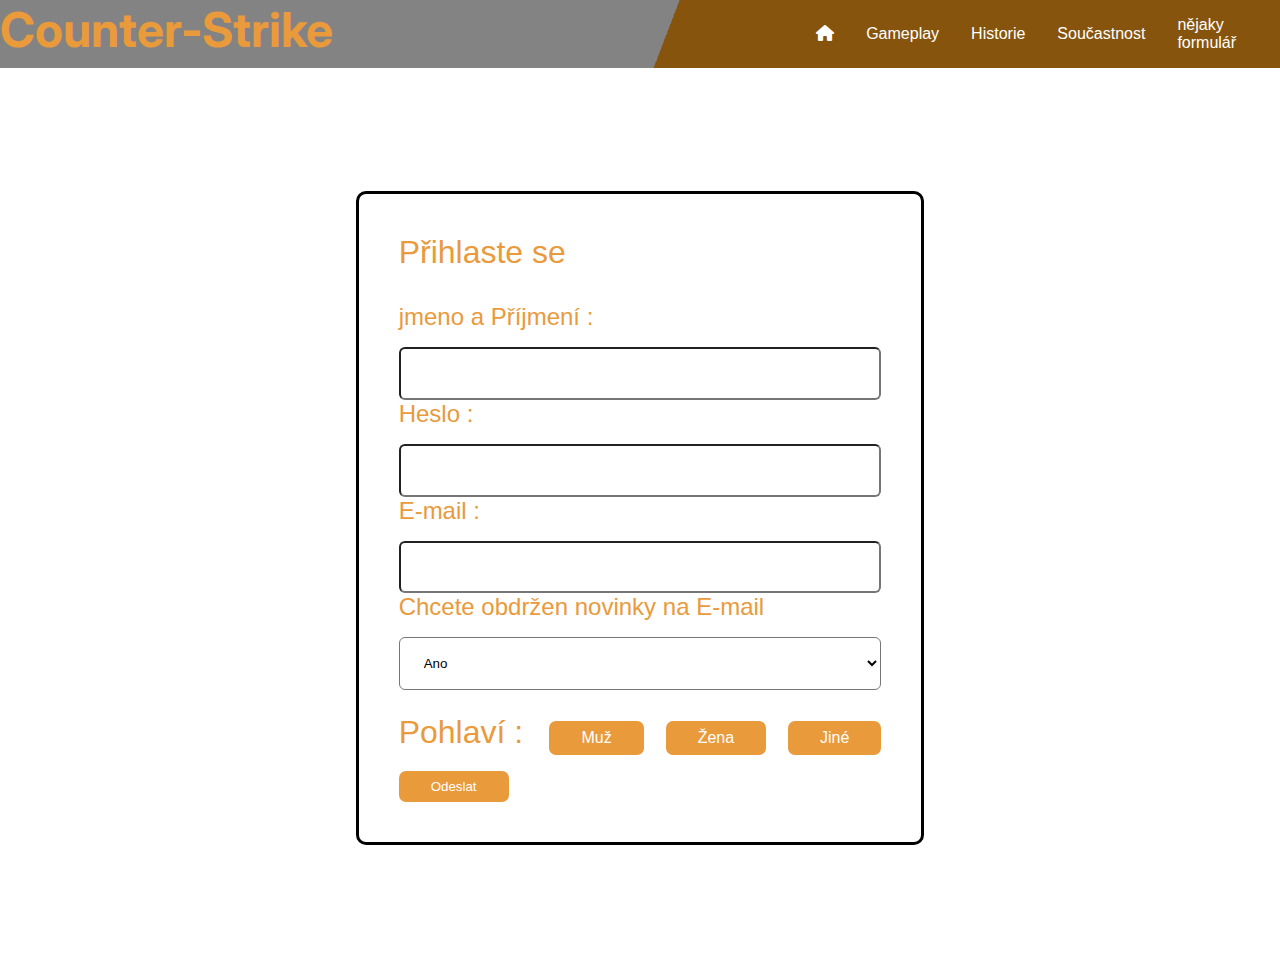
==== form.html @ 57f03ae3 "sxy" ====
<!DOCTYPE html>
<html lang="cs">
<head>
    <meta charset="UTF-8">
    <meta name="viewport" content="width=device-width, initial-scale=1.0">
    <title>Document</title>
    <link rel="stylesheet" href="./css/style.css">
    <link rel="stylesheet" href="./css/form.css">
    <link rel="stylesheet" href="https://cdnjs.cloudflare.com/ajax/libs/font-awesome/6.4.2/css/all.min.css"> 
</head>
<body>
        <nav id="bar">
                <div class="logo">
                Counter-Strike
                </div>
                <div class="ne">
                <ul class="menu">
                    <li><a href="index.html#home"><i class="fa-solid fa-house"></i></a></li>
                    <li><a href="index.html#who">Gameplay </a></li>
                    <li><a href="index.html#why">Historie </a></li>
                    <li><a href="index.html#when">Součastnost</a></li>
                    <li><a href="/form.html">nějaky formulář</a></li>
                </ul>
            </div>
        </nav>
            <section id="tri">
                <div class="velikost">
                    <div class="stylos">
                        <div class="form-items">
                            <h2 class="a-heading">Přihlaste se </h2>
                            <form>
                                <div class="py-3">
                                    <div>
                                    <label class="label-form">jmeno a Příjmení : </label>
                                    <input type="text" name="name" required>
                                    </div>
                                    <div>
                                    <label class="label-form">Heslo : </label>
                                    <input type="password" name="Heslo" required>
                                    </div>
                                    <div>
                                    <label class="label-form">E-mail : </label>
                                    <input type="email" name="email" required>
                                    </div>
        
                                    <div>
                                        <label class="label-form">Chcete obdržen novinky na E-mail</label>
                                        <select class="form-select" required>
                                            <option value="">Ano</option>
                                            <option value="">Ne</option>
                                        </select>
                                    </div>
        
                                    <div class="radio">
                                        <label class="a-heading">Pohlaví : </label>
                                        <input type="radio" class="btn btn-form" name="pohlaví" id="Muž">
                                        <label class="btn btn-form" for="Muž" >Muž</label>
                                        <input type="radio" class="btn btn-form" name="pohlaví" id="Žena">
                                        <label class="btn btn-form" for="Žena">Žena</label>
                                        <input type="radio" class="btn btn-form" name="pohlaví" id="jiné">
                                        <label class="btn btn-form" for="jiné">Jiné</label>
                                    </div>
                                    <div class="py-3">
                                        <button id="submit" type="submit" class="btn">Odeslat</button>
                                    </div>
                                </div>
                            </form>
                        </div>
                    </div>
                </div>
            </section>   
         
</body>
</html>
---- css/style.css ----
@import url('https://fonts.googleapis.com/css2?family=Inter:wght@300&display=swap');
*{
    margin: 0;
    padding: 0;
    box-sizing: border-box;
    font-weight: 700;
}
@media only screen and (max-width: 600px) {
    .conatiner{
        width: 100%;

    }
    .logo{
        display: none;
    }
}
:root{
    --primary-color: rgb(233, 154, 59);
    --secondary-color: rgb(131, 131, 131);
    --third-color:white;
    --fourth-color:  rgb(200, 200, 200)
}
html {
    scroll-behavior: smooth;
}
  
.text-primary{
    color: var(--primary-color);
}
.text-secondary{
    color: var(--secondary-color);
}
.logo{
    font-family: 'Inter', sans-serif;
    font-weight: bold;
    font-size: 3rem;
    color: var(--primary-color);  
}

.ne{
    display: flex;
    float: right;
    padding-right: 10%;
    

}
.ne a{
    color: var(--third-color);
    border-radius: 5px; 
}
#bar{
    display: flex;
    justify-content: space-between;
    flex-wrap: wrap;
    background: #333 url('../img/jebatbanik.png') no-repeat center center/cover;
}
#bar a{
    text-decoration: none;
    text-wrap: left;
}
#bar ul {
    display: flex;
    list-style: none; 
    align-items: center ;
    padding-left: 30%;
    
    
}
#bar ul li {
    padding:  0.75rem;
    margin: 0.25rem;
   
}
#bar ul li :hover{
    background-color: var(--primary-color);
    border-radius: 5px;
}   
#showcase{
    background: #333 url('../img/cs2.jpg') no-repeat center center/cover;
    height: 100vh; 
    color: #ffffff; 
    
} 
#showcase .showcase-content {
    display: flex;
    flex-direction: column;
    text-align: center;
    justify-content: center;
    align-items:center;
    height: 100%;
    padding: 2rem;
    background-color: rgba(0,0, 0, 43%);
}
.prostred{
    padding-top: 50px;
}
.l-heading{
    font-size: 3rem;
    margin-bottom: 1.5rem;
    line-height: 1.1rem ;
}
.lead{
    font-size: 1.2rem;
    margin-bottom: 2rem;
}
.btn{
    display: inline-block;
    color: white;
    text-decoration: none;
    background-color: var(--primary-color);
    padding: 0.5rem 2rem;
    border: none;
    border-radius: 7px;
    
}
.btn:hover{
    background-color: rgb(255, 98, 0);
    
}
.container{
    max-width: 1000px;
    margin: auto;
    padding: 0 2rem;
    font-size: 1.3rem;
}
.text-center{
    text-align: center;
}
.a-heading{
    font-size: 2rem;
    margin-bottom: 1rem;
    color: var(--primary-color);
    text-wrap:wrap;
}
.py-1{
    padding: 1.5rem 0;
}
.py-2{
     padding: 2rem;       
}
.py-3{
    padding-top: 1rem;
}
.list{
    margin: 0.5rem 0;
    list-style: none    ;
}
.list li{
    padding: 0.5rem 0;
    border-bottom: #333 dotted 1px;
}
#dva{
    background-color: var(--fourth-color);
}
#what{
    background-color: var(--fourth-color);
    padding-top: 10rem;
}
#what .items{
    display: flex ;
    padding: 1rem;
    justify-content: space-between;

}
#what .item{
    text-align: center;
    padding: 0rem;
    
}
#what .items .item .pistolero i{
    background-color: var(--primary-color);
    padding:2rem;
    border-radius: 50%;
    margin-bottom: 2rem;
    color: black;
    
    
    
}
#what .items .item .pistolero :hover {
    background-color: rgb(255, 98, 0);
    text-decoration: none;
    border-radius: 50%;
}
.bg-light{
    background: white;
    color: black;
}
.bg-dark{
    background: black;
    color: white;
}
#who{
    display: flex;
    
    padding-top: 15rem;
}
#who div{
    flex: 2;
    justify-content: space-between;
    background-color:var(--fourth-color);  
}
#who .who-img{
    max-width: 500px;
    width: 500px;
    height: 300px;
    border-radius: 16px;
    background: #333 url(../img/nevím.jpeg)no-repeat center center/cover;   
}
#why{
    display: flex;
    padding-top: 20rem;
}
#why div{
    flex: 2;
    justify-content: space-between;
    background-color:var(--fourth-color);
    
}
#why .why-img{
    max-width: 500px;
    width: 500px;
    height: 300px;
    border-radius: 16px;
    background: #333 url(../img/cs1.6.jpg)no-repeat center center/cover;   
}
#when{
    display: flex;
    padding-top: 20rem;
}
#when div{
    flex: 2;
    justify-content: space-between;
    background-color:var(--fourth-color);
    
}
#when .when-img{
    max-width: 500px;
    width: 500px;
    height: 300px;
    border-radius: 16px;
    background: #333 url(../img/Soucastnost.jpg)no-repeat center center/cover;   
}
#zdroje{
    background-color: var(--fourth-color);
}
#tri{
    background-color: var(--third-color);
}
.label-form{
    color: var(--primary-color);
    text-align: left;
    font-size: 1.5rem;
}
---- css/form.css ----
*{
    font-family: 'Poppins', sans-serif;
    font-weight: 400;
}
html, body {
    height: 100%;
    overflow: hidden;
}
.velikost {
      display: flex;
      flex-direction: column;
      justify-content: center;
      align-items: center;
      text-align: center;
      min-height: 100vh;
}
.stylos .form-items {
    border: 3px solid #000000;
    padding: 40px;
    display: inline-block;
    width: 100%;
    min-width: 540px;
    border-radius: 10px;
    text-align: left;
}
.stylos input[type=text], .stylos input[type=password], .stylos input[type=email], .stylos select {
    width: 100%;
    padding: 9px 20px;
    text-align: left;
    border-radius: 6px;
    background-color: #fff;
    font-weight: 300;
    margin-top: 16px;
}   
input, select{
    height: 3.3rem;
    max-height: 3.3rem;
    
    
}
input:checked + label{
    background: var(--fourth-color) ;
    box-shadow: 1px 2px 32px -3px rgba(0,0,0,0.75);
    -webkit-box-shadow: 1px 2px 32px -3px rgba(0,0,0,0.75);
    -moz-box-shadow: 1px 2px 32px -3px rgba(0,0,0,0.75);
}
.radio input{
    visibility: hidden;
    cursor: pointer;
}
:root{
    --primary-color: rgb(233, 154, 59);
    --secondary-color: rgb(131, 131, 131);
    --third-color:white;
    --fourth-color:  rgb(160, 160, 160)
}
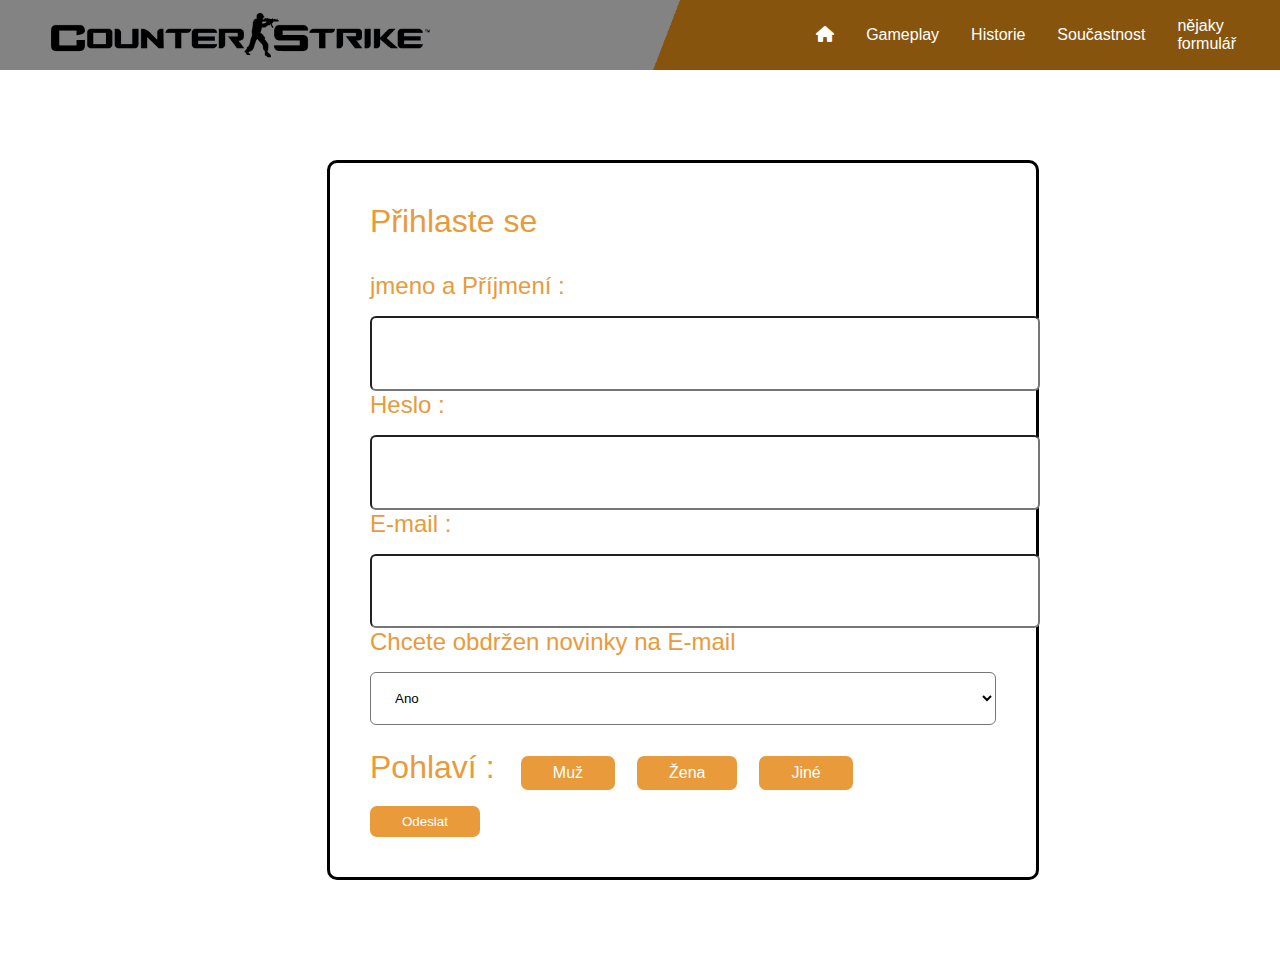
==== commit 7693a9a1: "nfd" ====
--- a/form.html
+++ b/form.html
@@ -11,7 +11,7 @@
 <body>
         <nav id="bar">
                 <div class="logo">
-                Counter-Strike
+                    <img src="/img/navimg.png" alt="">
                 </div>
                 <div class="ne">
                 <ul class="menu">
@@ -19,56 +19,56 @@
                     <li><a href="index.html#who">Gameplay </a></li>
                     <li><a href="index.html#why">Historie </a></li>
                     <li><a href="index.html#when">Součastnost</a></li>
-                    <li><a href="/form.html">nějaky formulář</a></li>
+                    <li><a href="form.html">nějaky formulář</a></li>
                 </ul>
             </div>
         </nav>
-            <section id="tri">
-                <div class="velikost">
-                    <div class="stylos">
-                        <div class="form-items">
-                            <h2 class="a-heading">Přihlaste se </h2>
-                            <form>
+        <section id="tri">
+            <div class="velikost">
+                <div class="stylos">
+                    <div class="form-items">
+                        <h2 class="a-heading">Přihlaste se </h2>
+                        <form>
+                            <div class="py-3">
+                                <div>
+                                <label class="label-form">jmeno a Příjmení : </label>
+                                <input type="text" name="name" required>
+                                </div>
+                                <div>
+                                <label class="label-form">Heslo : </label>
+                                <input type="password" name="Heslo" required>
+                                </div>
+                                <div>
+                                 <label class="label-form">E-mail : </label>
+                                <input type="email" name="email" required>
+                                </div>
+        
+                                <div>
+                                    <label class="label-form">Chcete obdržen novinky na E-mail</label>
+                                    <select class="form-select" required>
+                                        <option value="">Ano</option>
+                                        <option value="">Ne</option>
+                                    </select>
+                                </div>
+        
+                                <div class="radio">
+                                    <label class="a-heading">Pohlaví : </label>
+                                    <input type="radio" class="btn btn-form" name="pohlaví" id="Muž">
+                                    <label class="btn btn-form" for="Muž" >Muž</label>
+                                    <input type="radio" class="btn btn-form" name="pohlaví" id="Žena">
+                                    <label class="btn btn-form" for="Žena">Žena</label>
+                                    <input type="radio" class="btn btn-form" name="pohlaví" id="jiné">
+                                    <label class="btn btn-form" for="jiné">Jiné</label>
+                                </div>
                                 <div class="py-3">
-                                    <div>
-                                    <label class="label-form">jmeno a Příjmení : </label>
-                                    <input type="text" name="name" required>
-                                    </div>
-                                    <div>
-                                    <label class="label-form">Heslo : </label>
-                                    <input type="password" name="Heslo" required>
-                                    </div>
-                                    <div>
-                                    <label class="label-form">E-mail : </label>
-                                    <input type="email" name="email" required>
-                                    </div>
-        
-                                    <div>
-                                        <label class="label-form">Chcete obdržen novinky na E-mail</label>
-                                        <select class="form-select" required>
-                                            <option value="">Ano</option>
-                                            <option value="">Ne</option>
-                                        </select>
-                                    </div>
-        
-                                    <div class="radio">
-                                        <label class="a-heading">Pohlaví : </label>
-                                        <input type="radio" class="btn btn-form" name="pohlaví" id="Muž">
-                                        <label class="btn btn-form" for="Muž" >Muž</label>
-                                        <input type="radio" class="btn btn-form" name="pohlaví" id="Žena">
-                                        <label class="btn btn-form" for="Žena">Žena</label>
-                                        <input type="radio" class="btn btn-form" name="pohlaví" id="jiné">
-                                        <label class="btn btn-form" for="jiné">Jiné</label>
-                                    </div>
-                                    <div class="py-3">
-                                        <button id="submit" type="submit" class="btn">Odeslat</button>
-                                    </div>
+                                    <button id="submit" type="submit" class="btn">Odeslat</button>
                                 </div>
-                            </form>
-                        </div>
+                            </div>
+                        </form>
                     </div>
                 </div>
-            </section>   
+            </div>
+        </section>   
          
 </body>
 </html>--- a/css/style.css
+++ b/css/style.css
@@ -3,7 +3,6 @@
 *{
     margin: 0;
     padding: 0;
-    box-sizing: border-box;
     font-weight: 700;
 }
 @media only screen and (max-width: 600px) {
@@ -32,12 +31,17 @@
     color: var(--secondary-color);
 }
 .logo{
-    font-family: 'Inter', sans-serif;
-    font-weight: bold;
-    font-size: 3rem;
-    color: var(--primary-color);  
-}
-
+    height: 100%;
+    padding-left: 30px;
+    
+}
+.logo img{
+    height: 50px;
+    padding: 10px;
+    align-items: center;
+
+
+}
 .ne{
     display: flex;
     float: right;
@@ -50,10 +54,11 @@
     border-radius: 5px; 
 }
 #bar{
-    display: flex;
-    justify-content: space-between;
-    flex-wrap: wrap;
-    background: #333 url('../img/jebatbanik.png') no-repeat center center/cover;
+    width: 100%;
+    height: 70px;
+    display: flex;
+    justify-content: space-between;
+    background: #666 url(../img/jebatbanik.png) no-repeat center center/cover;;
 }
 #bar a{
     text-decoration: none;
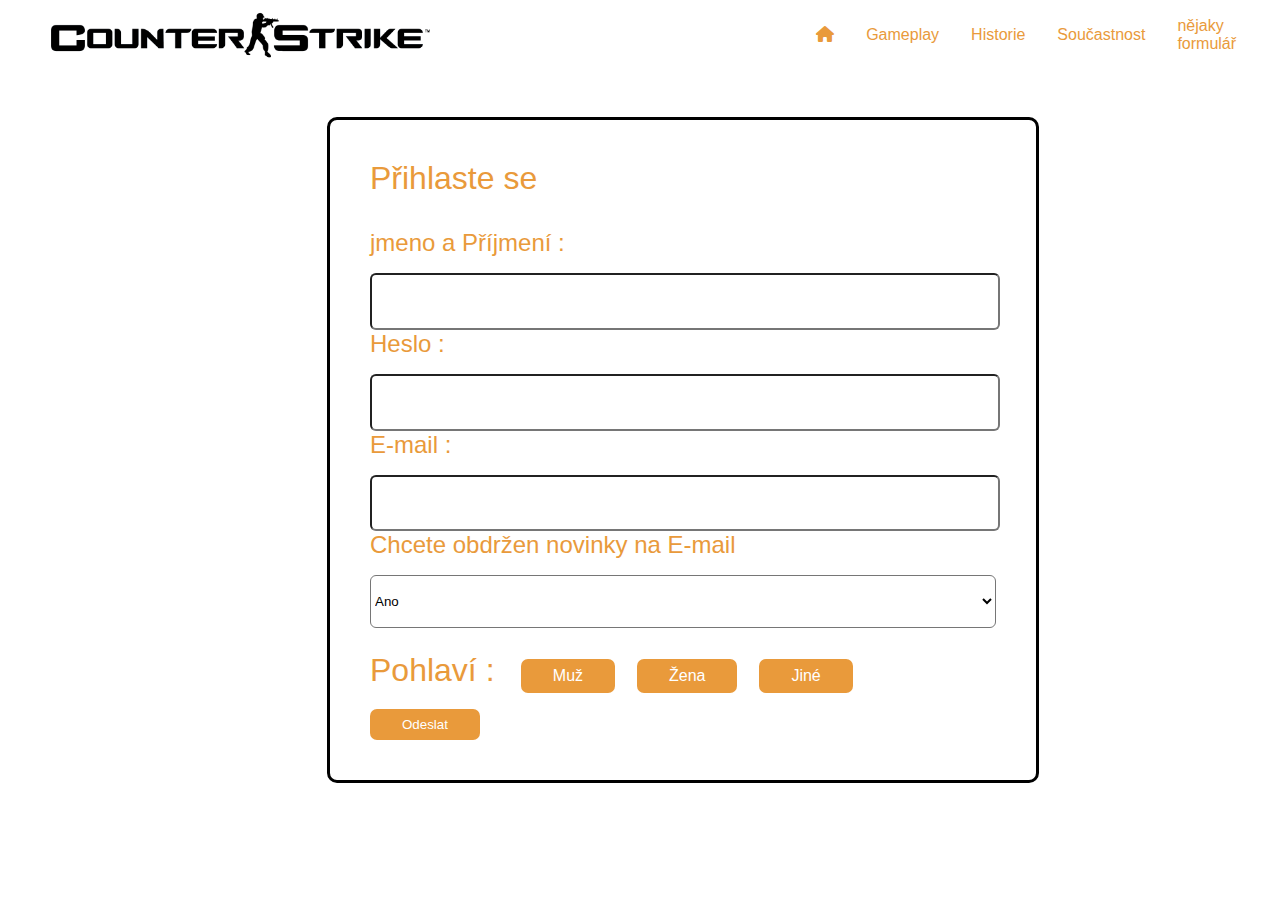
==== commit 59642b95: "sd" ====
--- a/form.html
+++ b/form.html
@@ -13,7 +13,7 @@
                 <div class="logo">
                     <img src="/img/navimg.png" alt="">
                 </div>
-                <div class="ne">
+                <div class="ne2">
                 <ul class="menu">
                     <li><a href="index.html#home"><i class="fa-solid fa-house"></i></a></li>
                     <li><a href="index.html#who">Gameplay </a></li>
--- a/css/style.css
+++ b/css/style.css
@@ -47,18 +47,20 @@
     float: right;
     padding-right: 10%;
     
+    
 
 }
 .ne a{
     color: var(--third-color);
-    border-radius: 5px; 
+    border-radius: 5px;
+    
 }
 #bar{
     width: 100%;
     height: 70px;
     display: flex;
     justify-content: space-between;
-    background: #666 url(../img/jebatbanik.png) no-repeat center center/cover;;
+    position: absolute;
 }
 #bar a{
     text-decoration: none;
@@ -257,4 +259,18 @@
     color: var(--primary-color);
     text-align: left;
     font-size: 1.5rem;
+}
+.ne2{
+    display: flex;
+    float: right;
+    padding-right: 10%;
+    
+    
+
+}
+.ne2 a{
+    color: var(--third-color);
+    border-radius: 5px;
+    color: var(--primary-color);
+    
 }--- a/css/form.css
+++ b/css/form.css
@@ -7,12 +7,13 @@
     overflow: hidden;
 }
 .velikost {
-      display: flex;
-      flex-direction: column;
-      justify-content: center;
-      align-items: center;
-      text-align: center;
-      min-height: 100vh;
+    display: flex;
+    flex-direction: column;
+    justify-content: center;
+    align-items: center;
+    text-align: center;
+    min-height: 100vh;
+    
 }
 .stylos .form-items {
     border: 3px solid #000000;
@@ -25,7 +26,6 @@
 }
 .stylos input[type=text], .stylos input[type=password], .stylos input[type=email], .stylos select {
     width: 100%;
-    padding: 9px 20px;
     text-align: left;
     border-radius: 6px;
     background-color: #fff;
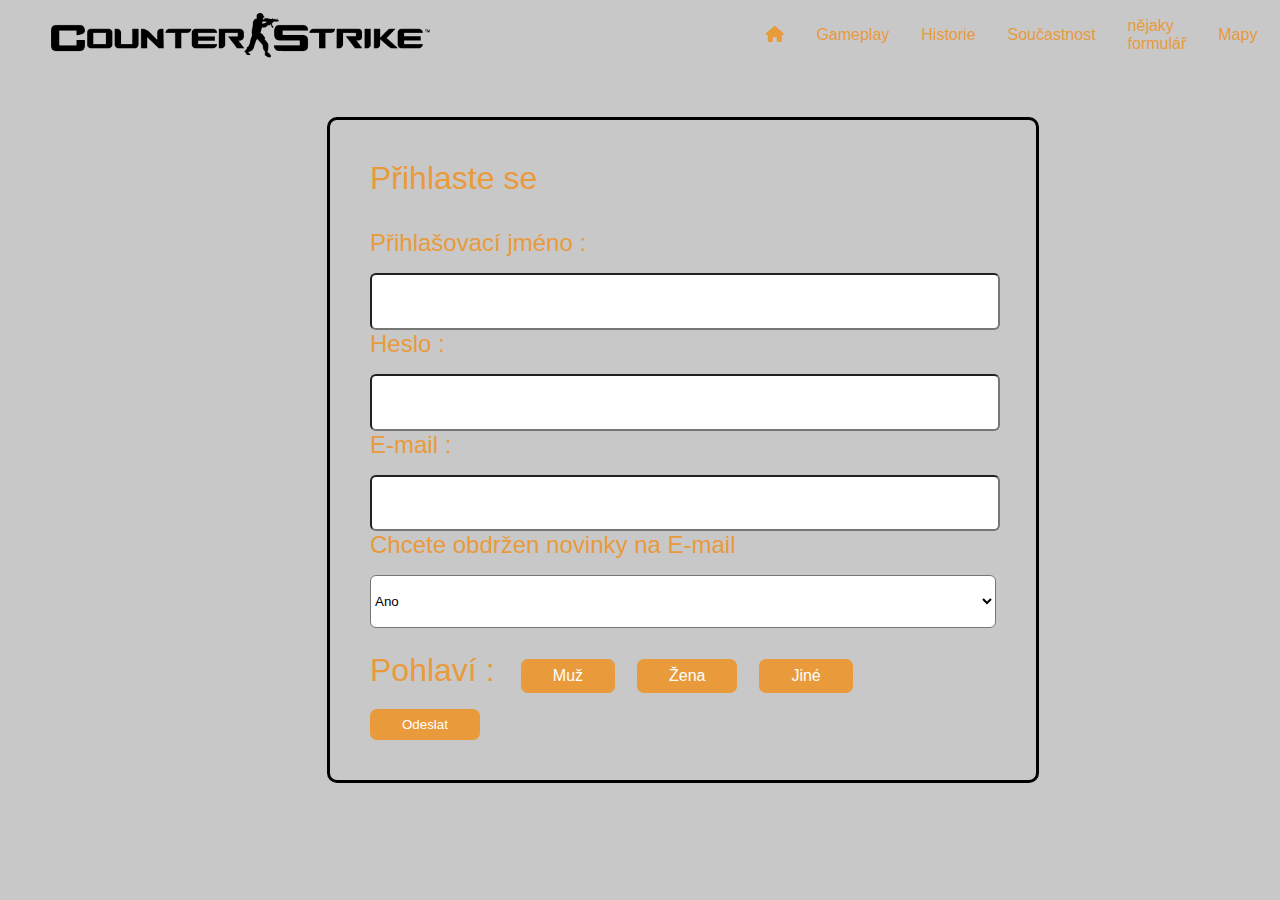
==== commit 539c3416: "sd" ====
--- a/form.html
+++ b/form.html
@@ -9,7 +9,7 @@
     <link rel="stylesheet" href="https://cdnjs.cloudflare.com/ajax/libs/font-awesome/6.4.2/css/all.min.css"> 
 </head>
 <body>
-        <nav id="bar">
+        <nav id="bar2">
                 <div class="logo">
                     <img src="/img/navimg.png" alt="">
                 </div>
@@ -20,6 +20,7 @@
                     <li><a href="index.html#why">Historie </a></li>
                     <li><a href="index.html#when">Součastnost</a></li>
                     <li><a href="form.html">nějaky formulář</a></li>
+                    <li><a href="Obrazky.html">Mapy</a></li>
                 </ul>
             </div>
         </nav>
@@ -31,7 +32,7 @@
                         <form>
                             <div class="py-3">
                                 <div>
-                                <label class="label-form">jmeno a Příjmení : </label>
+                                <label class="label-form">Přihlašovací jméno : </label>
                                 <input type="text" name="name" required>
                                 </div>
                                 <div>
--- a/css/style.css
+++ b/css/style.css
@@ -4,6 +4,9 @@
     margin: 0;
     padding: 0;
     font-weight: 700;
+    font-family: 'Poppins', sans-serif;
+    font-weight: 400
+    
 }
 @media only screen and (max-width: 600px) {
     .conatiner{
@@ -22,6 +25,8 @@
 }
 html {
     scroll-behavior: smooth;
+    background-color: black;
+
 }
   
 .text-primary{
@@ -86,7 +91,10 @@
 #showcase{
     background: #333 url('../img/cs2.jpg') no-repeat center center/cover;
     height: 100vh; 
-    color: #ffffff; 
+    color: #ffffff;
+    -webkit-box-shadow: 1px 55px 84px -7px rgb(53, 53, 53);
+    -moz-box-shadow: 1px 55px 84px -7px rgb(53, 53, 53);
+    box-shadow: 1px 55px 84px -7px rgb(53, 53, 53);
     
 } 
 #showcase .showcase-content {
@@ -97,7 +105,7 @@
     align-items:center;
     height: 100%;
     padding: 2rem;
-    background-color: rgba(0,0, 0, 43%);
+    background-color: rgb(0,0, 0, 43%);
 }
 .prostred{
     padding-top: 50px;
@@ -151,23 +159,27 @@
 }
 .list{
     margin: 0.5rem 0;
-    list-style: none    ;
+    list-style: none;
 }
 .list li{
     padding: 0.5rem 0;
     border-bottom: #333 dotted 1px;
 }
 #dva{
-    background-color: var(--fourth-color);
+   
 }
 #what{
-    background-color: var(--fourth-color);
+    
     padding-top: 10rem;
+    padding-bottom: 10rem;
+    color: var(--primary-color);
+        
 }
 #what .items{
     display: flex ;
     padding: 1rem;
     justify-content: space-between;
+    
 
 }
 #what .item{
@@ -198,59 +210,48 @@
     background: black;
     color: white;
 }
-#who{
-    display: flex;
-    
-    padding-top: 15rem;
-}
-#who div{
-    flex: 2;
-    justify-content: space-between;
-    background-color:var(--fourth-color);  
-}
-#who .who-img{
-    max-width: 500px;
-    width: 500px;
-    height: 300px;
-    border-radius: 16px;
-    background: #333 url(../img/nevím.jpeg)no-repeat center center/cover;   
-}
+
 #why{
-    display: flex;
-    padding-top: 20rem;
-}
-#why div{
-    flex: 2;
-    justify-content: space-between;
-    background-color:var(--fourth-color);
-    
-}
-#why .why-img{
-    max-width: 500px;
-    width: 500px;
-    height: 300px;
-    border-radius: 16px;
-    background: #333 url(../img/cs1.6.jpg)no-repeat center center/cover;   
+    background: #333 url('../img/major.jpg') no-repeat center center/cover;
+    height: 60vh; 
+    color: #ffffff;
+    margin-bottom: 4rem;
+    -webkit-box-shadow: 1px -75px 84px -7px rgb(53, 53, 53);
+    -moz-box-shadow: 1px -75px 84px -7px rgb(53, 53, 53);
+    box-shadow: 1px -75px 84px -7px rgb(53, 53, 53);
+    
+    
+} 
+#why .showcase-content2 {
+    display: flex;
+    flex-direction: column;
+    text-align: center;
+    justify-content: center;
+    align-items:center;
+    height: 100%;
+    background-color: rgb(0,0, 0, 43%);
 }
 #when{
-    display: flex;
-    padding-top: 20rem;
-}
-#when div{
-    flex: 2;
-    justify-content: space-between;
-    background-color:var(--fourth-color);
-    
-}
-#when .when-img{
-    max-width: 500px;
-    width: 500px;
-    height: 300px;
-    border-radius: 16px;
-    background: #333 url(../img/Soucastnost.jpg)no-repeat center center/cover;   
-}
+    background: #333 url('../img/skin.png') no-repeat center center/cover;
+    height: 60vh; 
+    color: #ffffff;
+    -webkit-box-shadow: 1px -75px 84px -7px rgb(53, 53, 53);
+    -moz-box-shadow: 1px -75px 84px -7px rgb(53, 53, 53);
+    box-shadow: 1px -75px 84px -7px rgb(53, 53, 53);
+    
+    
+} 
+#when .showcase-content2 {
+    display: flex;
+    flex-direction: column;
+    text-align: center;
+    justify-content: center;
+    align-items:center;
+    height: 100%;
+    background-color: rgb(0,0, 0, 43%);
+} 
 #zdroje{
-    background-color: var(--fourth-color);
+
 }
 #tri{
     background-color: var(--third-color);
@@ -269,8 +270,60 @@
 
 }
 .ne2 a{
-    color: var(--third-color);
     border-radius: 5px;
     color: var(--primary-color);
     
-}+}
+#bar2{
+    width: 100%;
+    height: 70px;
+    display: flex;
+    justify-content: space-between;
+    position: absolute;
+}
+#bar2 a{
+    text-decoration: none;
+    text-wrap: left;
+}
+#bar2 ul {
+    display: flex;
+    list-style: none; 
+    align-items: center ;
+    padding-left: 30%;
+    
+    
+}
+#bar2 ul li {
+    padding:  0.75rem;
+    margin: 0.25rem;
+   
+}
+#bar2 ul li :hover{
+    background-color: var(--third-color);
+    border-radius: 5px;
+}
+#who{
+    background: #333 url('../img/mapy.jpg') no-repeat center center/cover;
+    height: 60vh; 
+    color: #ffffff;
+    margin-bottom: 4rem;
+    -webkit-box-shadow: 1px -75px 84px -7px rgb(61, 61, 61);
+    -moz-box-shadow: 1px -75px 84px -7px rgb(61, 61, 61);
+    box-shadow: 1px -75px 84px -7px rgb(61, 61, 61);
+    
+} 
+#who .showcase-content2 {
+    display: flex;
+    flex-direction: column;
+    text-align: center;
+    justify-content: center;
+    align-items:center;
+    height: 100%;
+    background-color: rgb(0,0, 0, 43%);
+}
+.barva {
+    color: var(--primary-color);
+    font-weight: 600;
+    
+}
+
--- a/css/form.css
+++ b/css/form.css
@@ -1,10 +1,12 @@
 *{
     font-family: 'Poppins', sans-serif;
     font-weight: 400;
+    background-color: rgb(200, 200, 200);
 }
 html, body {
     height: 100%;
     overflow: hidden;
+    
 }
 .velikost {
     display: flex;
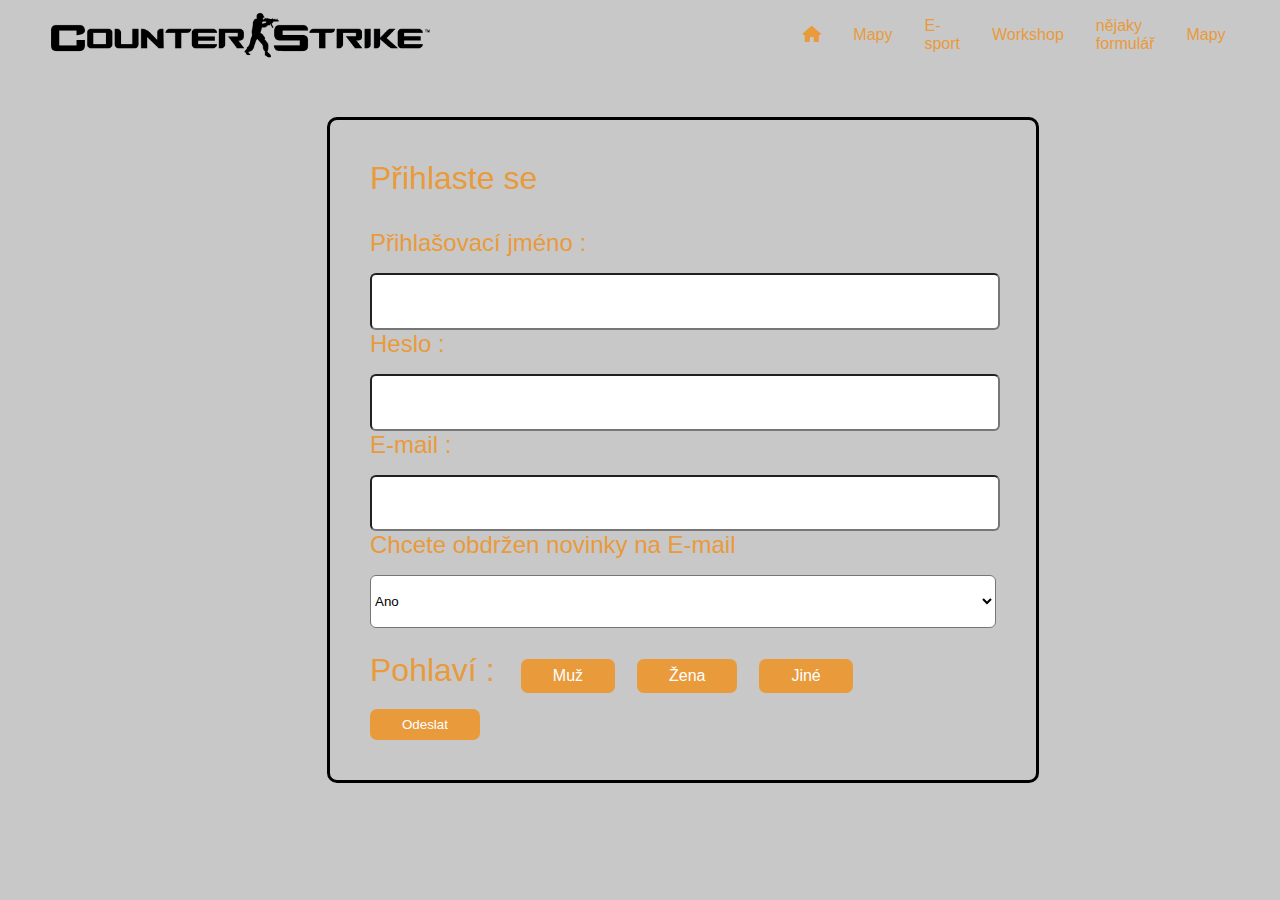
==== commit 6b8e194a: "d" ====
--- a/form.html
+++ b/form.html
@@ -16,9 +16,9 @@
                 <div class="ne2">
                 <ul class="menu">
                     <li><a href="index.html#home"><i class="fa-solid fa-house"></i></a></li>
-                    <li><a href="index.html#who">Gameplay </a></li>
-                    <li><a href="index.html#why">Historie </a></li>
-                    <li><a href="index.html#when">Součastnost</a></li>
+                    <li><a href="index.html#who">Mapy </a></li>
+                    <li><a href="index.html#why">E-sport </a></li>
+                    <li><a href="index.html#when">Workshop</a></li>
                     <li><a href="form.html">nějaky formulář</a></li>
                     <li><a href="Obrazky.html">Mapy</a></li>
                 </ul>
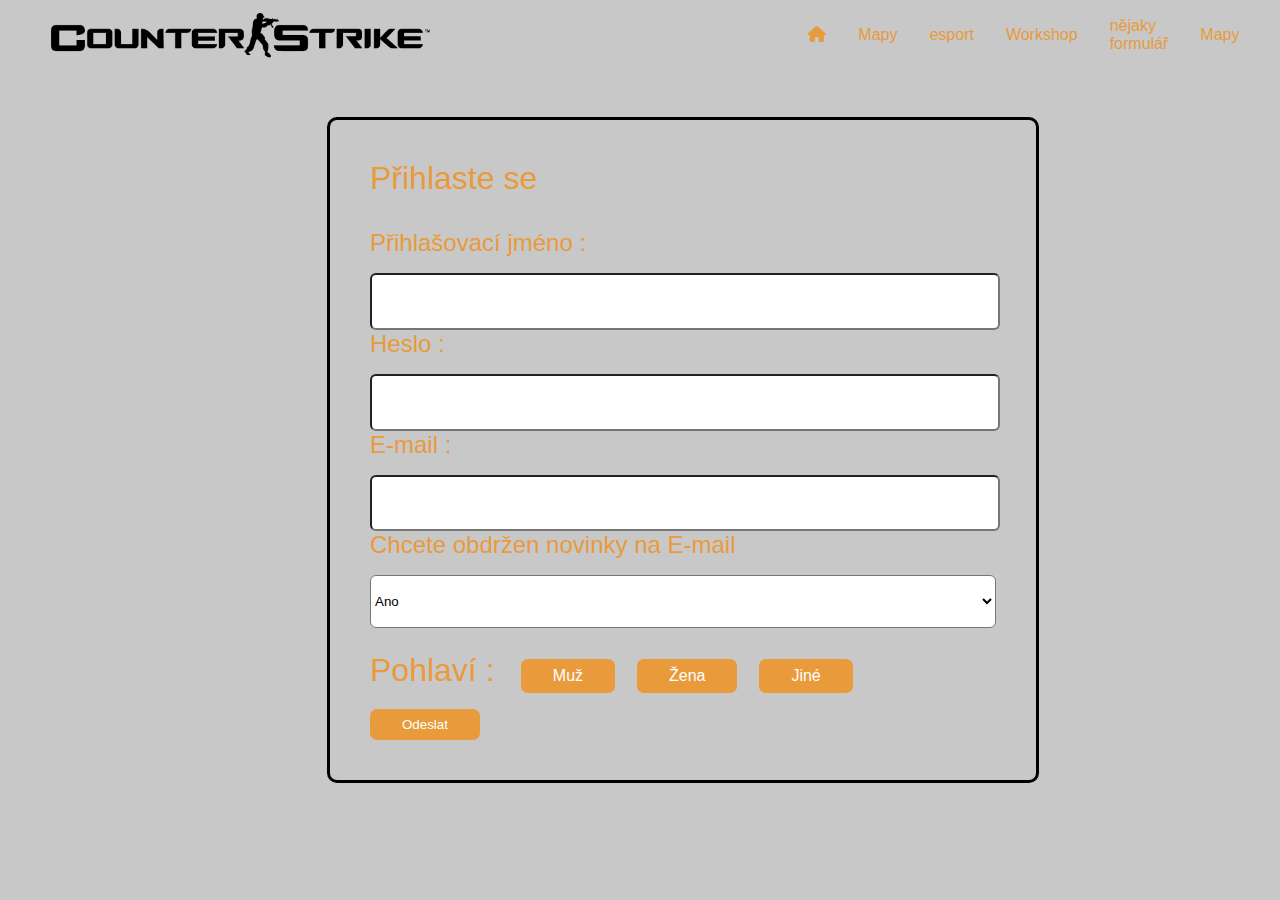
==== commit 11821427: "dsdsds" ====
--- a/form.html
+++ b/form.html
@@ -17,7 +17,7 @@
                 <ul class="menu">
                     <li><a href="index.html#home"><i class="fa-solid fa-house"></i></a></li>
                     <li><a href="index.html#who">Mapy </a></li>
-                    <li><a href="index.html#why">E-sport </a></li>
+                    <li><a href="index.html#why">esport </a></li>
                     <li><a href="index.html#when">Workshop</a></li>
                     <li><a href="form.html">nějaky formulář</a></li>
                     <li><a href="Obrazky.html">Mapy</a></li>
--- a/css/style.css
+++ b/css/style.css
@@ -8,15 +8,6 @@
     font-weight: 400
     
 }
-@media only screen and (max-width: 600px) {
-    .conatiner{
-        width: 100%;
-
-    }
-    .logo{
-        display: none;
-    }
-}
 :root{
     --primary-color: rgb(233, 154, 59);
     --secondary-color: rgb(131, 131, 131);
@@ -26,7 +17,7 @@
 html {
     scroll-behavior: smooth;
     background-color: black;
-
+    
 }
   
 .text-primary{
